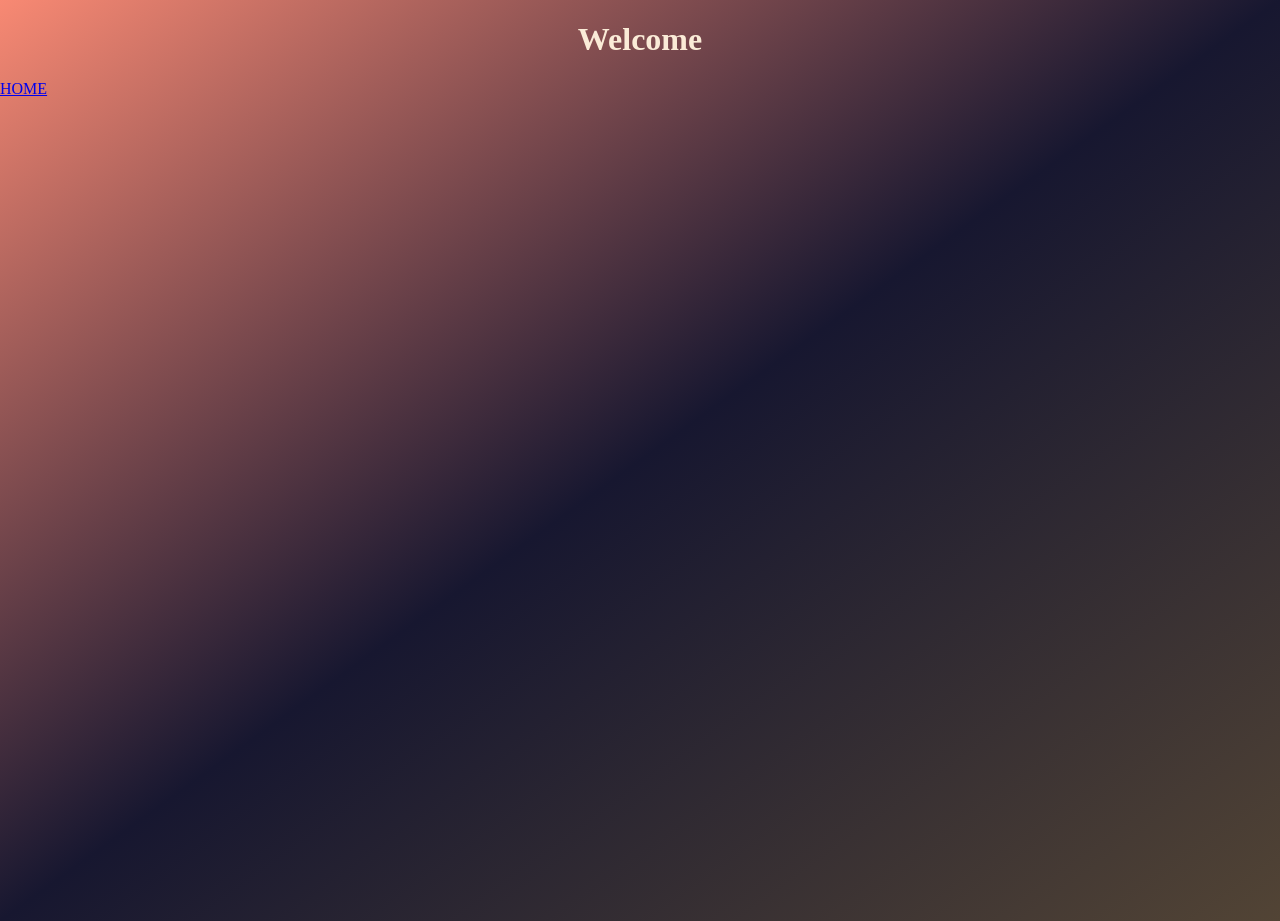
==== about.html @ 41ec0c92 "first commit" ====
<!DOCTYPE html>
<html lang="en">
<head>
    <meta charset="UTF-8">
    <meta name="viewport" content="width=device-width, initial-scale=1.0">
    <title>Bucket-List-Motivator</title>
    <script src="./src/script.js" defer></script>
    <link rel="stylesheet" href="./styles/styles.css">
</head>
<body>
    <h1>Welcome</h1>
    <a href="./index.html">HOME</a>
</body>
</html>
---- styles/styles.css ----
body {
    background: linear-gradient(to bottom right, #f88973, #171730,rgb(82, 68, 53));
    min-height: 100vh;
    margin: 0;
    padding: 0;
  }

  
  h1 {
    text-align: center;
    color: antiquewhite;
  }

  .glass-container {
    height: 150px;
    width: 300px;
    background: linear-gradient(to right,#f88973,#171730,rgb(82, 68, 53));
    backdrop-filter: blur(10px)
  }
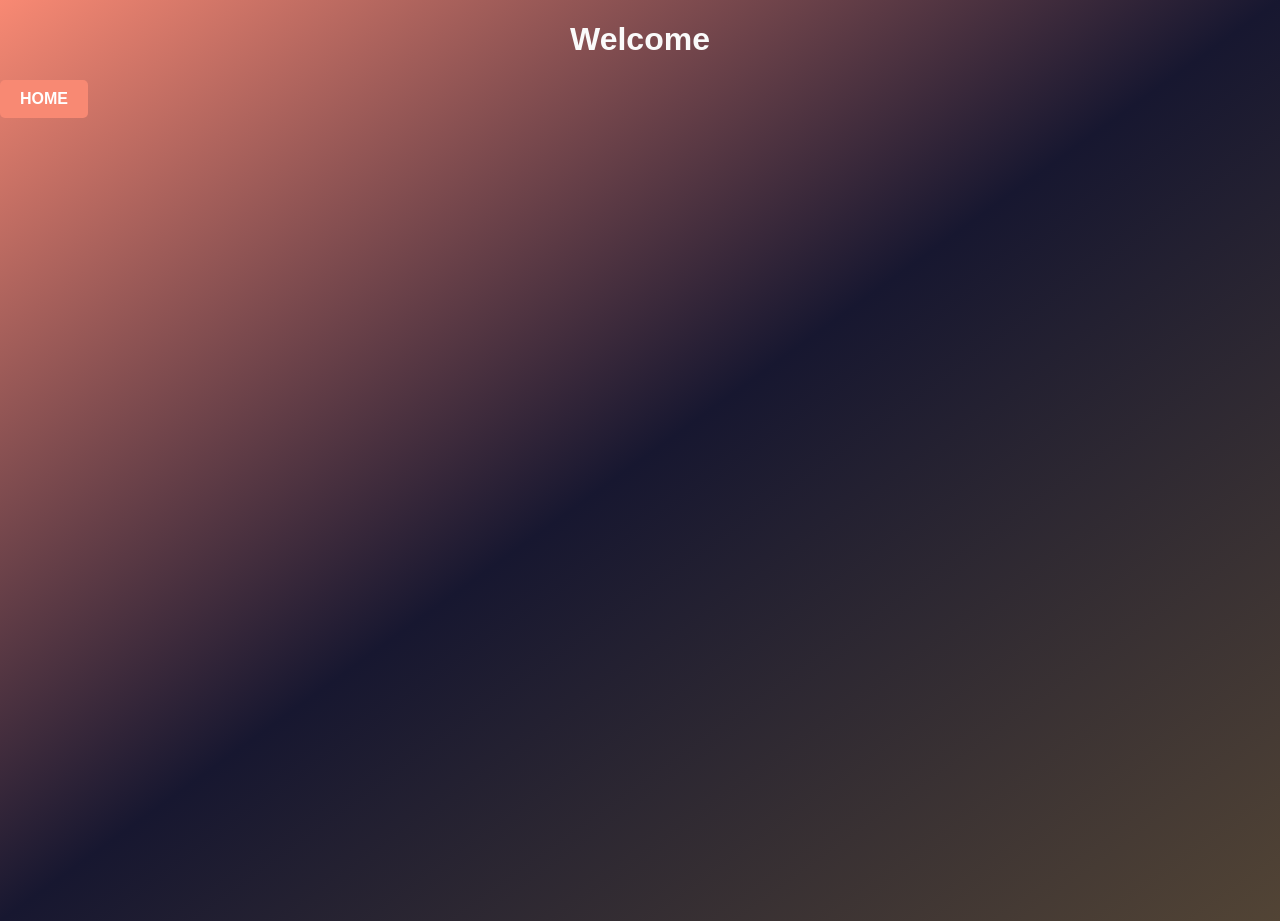
==== commit 7d98d9d6: "edit html" ====
--- a/about.html
+++ b/about.html
@@ -9,6 +9,6 @@
 </head>
 <body>
     <h1>Welcome</h1>
-    <a href="./index.html">HOME</a>
+    <a href="./index.html" class="button">HOME</a>
 </body>
 </html>
--- a/styles/styles.css
+++ b/styles/styles.css
@@ -1,19 +1,249 @@
+h1 {
+  text-align: center;
+  color: #fafafa;
+}
+
+.button {
+  display: inline-block;
+  padding: 10px 20px;
+  background-color: #f88973;
+  color: #fff;
+  text-decoration: none;
+  font-weight: bold;
+  border-radius: 5px;
+  transition: background-color 0.3s ease;
+}
+
+.button:hover {
+  background-color: #171730;
+}
+
+.nav-container {
+  display: flex;
+  justify-content: space-evenly;
+  padding: 10px;
+  background-color: rgba(0, 0, 0, 0.6);
+  text-align: center;
+}
+
+.nav-link {
+  color: #fff;
+  text-decoration: none;
+  font-size: 20px;
+  padding: 10px;
+  margin: 15px;
+  transition: color 0.3s;
+}
+
+.nav-link:hover {
+  color: #f88973;
+}
+
+
+.home-section {
+  text-align: center;
+  padding: 50px;
+  background-color: rgba(0, 0, 0, 0.6);
+}
+
+.home-section h1 {
+  font-size: 2.5em;
+}
+
+.home-section p {
+  font-size: 1.2em;
+}
+
+
+.bucket-list-section {
+  padding: 20px;
+}
+
+
+.input-section {
+  display: flex;
+  justify-content: center;
+  margin-top: 20px;
+}
+
+.task-input {
+  padding: 10px;
+  font-size: 1.2em;
+  border-radius: 5px;
+  border: none;
+  margin-right: 10px;
+  width: 50%;
+}
+
+.add-task-btn {
+  padding: 10px 20px;
+  background-color: #f88973;
+  border: none;
+  border-radius: 5px;
+  font-size: 1.2em;
+  cursor: pointer;
+  transition: background-color 0.3s ease;
+}
+
+.add-task-btn:hover {
+  background-color: #171730;
+}
+
+
+.tasks-section {
+  margin-top: 30px;
+  padding: 20px;
+}
+
+.task-list {
+  list-style: none;
+  padding: 0;
+  text-align: center;
+}
+
+.task-list li {
+  background-color: #fff;
+  color: #171730;
+  padding: 15px;
+  margin: 10px 0;
+  border-radius: 5px;
+  display: flex;
+  justify-content: space-between;
+  align-items: center;
+}
+
+
+.delete-btn {
+  padding: 5px 10px;
+  background-color: #f88973;
+  color: #fff;
+  border: none;
+  border-radius: 5px;
+  cursor: pointer;
+  transition: background-color 0.3s ease;
+}
+
+.delete-btn:hover {
+  background-color: #171730;
+}
+
+/* General Body Styling */
 body {
-    background: linear-gradient(to bottom right, #f88973, #171730,rgb(82, 68, 53));
-    min-height: 100vh;
-    margin: 0;
-    padding: 0;
-  }
-
-  
-  h1 {
-    text-align: center;
-    color: antiquewhite;
-  }
-
-  .glass-container {
-    height: 150px;
-    width: 300px;
-    background: linear-gradient(to right,#f88973,#171730,rgb(82, 68, 53));
-    backdrop-filter: blur(10px)
-  }+  font-family: Arial, sans-serif;
+  background: linear-gradient(to bottom right, #f88973, #171730, rgb(82, 68, 53));
+  min-height: 100vh;
+  margin: 0;
+  padding: 0;
+  color: #fff;
+  background: linear-gradient(to bottom right, #f88973, #171730, rgb(82, 68, 53));
+  min-height: 100vh;
+  margin: 0;
+  padding: 0;
+}
+
+/* Navigation Bar */
+.nav-container {
+  padding: 10px;
+  background-color: rgba(0, 0, 0, 0.6);
+  text-align: center;
+  margin-top: 100px;
+}
+
+.nav-link {
+  color: #fff;
+  text-decoration: none;
+  font-size: 20px;
+  padding: 10px;
+  margin: 0 15px;
+  transition: color 0.3s;
+}
+
+.nav-link:hover {
+  color: #f88973;
+}
+
+
+.contact-section {
+  padding: 50px 20px;
+  text-align: center;
+  background-color: rgba(0, 0, 0, 0.7);
+  border-radius: 8px;
+  margin: 20px;
+}
+
+.contact-section h1 {
+  font-size: 2.5em;
+  margin-bottom: 15px;
+  color: antiquewhite;
+}
+
+.contact-details {
+  max-width: 800px;
+  margin: 0 auto;
+}
+
+.contact-details h2 {
+  font-size: 2em;
+  margin-bottom: 20px;
+}
+
+.contact-list {
+  list-style: none;
+  padding: 0;
+}
+
+.contact-list li {
+  background-color: #fff;
+  color: #171730;
+  padding: 15px;
+  margin: 10px;
+  border-radius: 8px;
+  display: flex;
+  flex-direction: column;
+  align-items: flex-start;
+}
+
+.contact-link {
+  color: #f88973;
+  text-decoration: none;
+  font-size: 1.2em;
+  margin-top: 5px;
+}
+
+.info-description {
+  font-size: 1em;
+  color: #555;
+  margin-top: 5px;
+}
+
+.social-media {
+  margin-top: 40px;
+  text-align: center;
+}
+
+.social-media h3 {
+  font-size: 2em;
+  margin-bottom: 10px;
+}
+
+.social-list {
+  list-style: none;
+  padding: 0;
+  margin: 0;
+}
+
+.social-list li {
+  display: inline-block;
+  margin: 0 10px;
+}
+
+.social-link {
+  color: #f88973;
+  font-size: 1.2em;
+  text-decoration: none;
+}
+
+h3 {
+  text-align: center;
+  margin-top: 150px;
+}
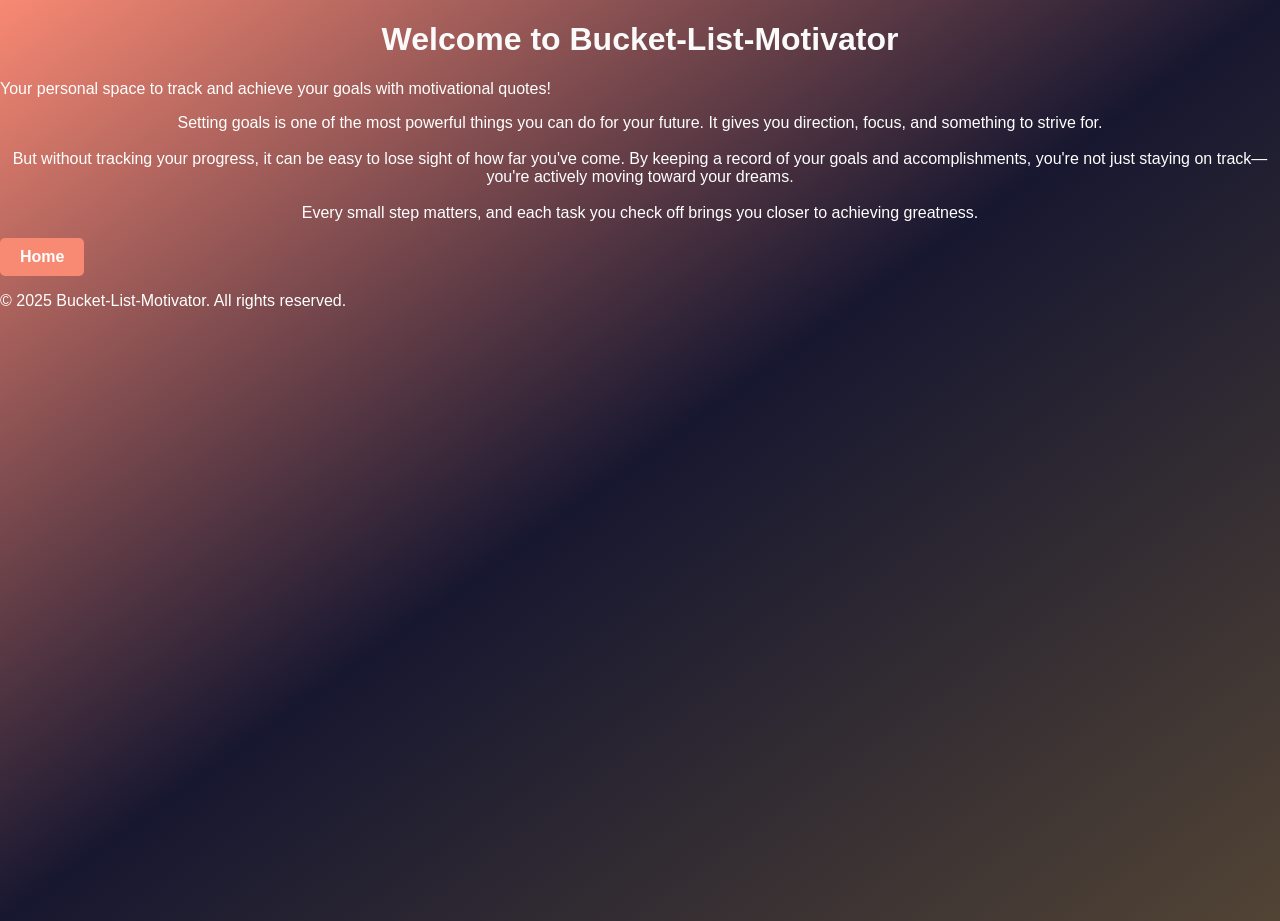
==== commit c690e997: "about page" ====
--- a/about.html
+++ b/about.html
@@ -1,5 +1,6 @@
 <!DOCTYPE html>
 <html lang="en">
+
 <head>
     <meta charset="UTF-8">
     <meta name="viewport" content="width=device-width, initial-scale=1.0">
@@ -7,8 +8,29 @@
     <script src="./src/script.js" defer></script>
     <link rel="stylesheet" href="./styles/styles.css">
 </head>
+
 <body>
-    <h1>Welcome</h1>
-    <a href="./index.html" class="button">HOME</a>
+    <header>
+        <h1>Welcome to Bucket-List-Motivator</h1>
+        <p>Your personal space to track and achieve your goals with motivational quotes!</p>
+    </header>
+
+    <section class="intro">
+        <p>
+            Setting goals is one of the most powerful things you can do for your future. It gives you direction, focus, and something to strive for. <br><br>
+            But without tracking your progress, it can be easy to lose sight of how far you've come. By keeping a record of your goals and accomplishments, you're not just staying on track—you're actively moving toward your dreams. <br><br>
+            Every small step matters, and each task you check off brings you closer to achieving greatness.
+        </p>
+    </section>
+
+    <section class="home-buttons">
+        <a href="./index.html" class="button">Home</a>
+    </section>
+
+    <footer>
+        <p>&copy; 2025 Bucket-List-Motivator. All rights reserved.</p>
+    </footer>
 </body>
-</html>+
+</html>
+
--- a/styles/styles.css
+++ b/styles/styles.css
@@ -247,3 +247,47 @@
   text-align: center;
   margin-top: 150px;
 }
+
+.task-controls {
+  display: flex;
+  justify-content: center;
+  gap: 20px;
+  margin-top: 20px;
+}
+
+.control-btn {
+  padding: 10px 15px;
+  background-color: #171730;
+  color: #fff;
+  border: none;
+  border-radius: 5px;
+  font-size: 1em;
+  cursor: pointer;
+  transition: background-color 0.3s ease;
+}
+
+.control-btn:hover {
+  background-color: #f88973;
+}
+
+.quote-display {
+  font-size: 1.3em;
+  color: #f88973;
+  text-align: center;
+  margin-top: 20px;
+  font-style: italic;
+}
+
+.completed {
+  text-decoration: line-through;
+  color: #ccc;
+}
+
+.intro {
+  text-align: center;
+}
+
+.home-buttons {
+  
+}
+
